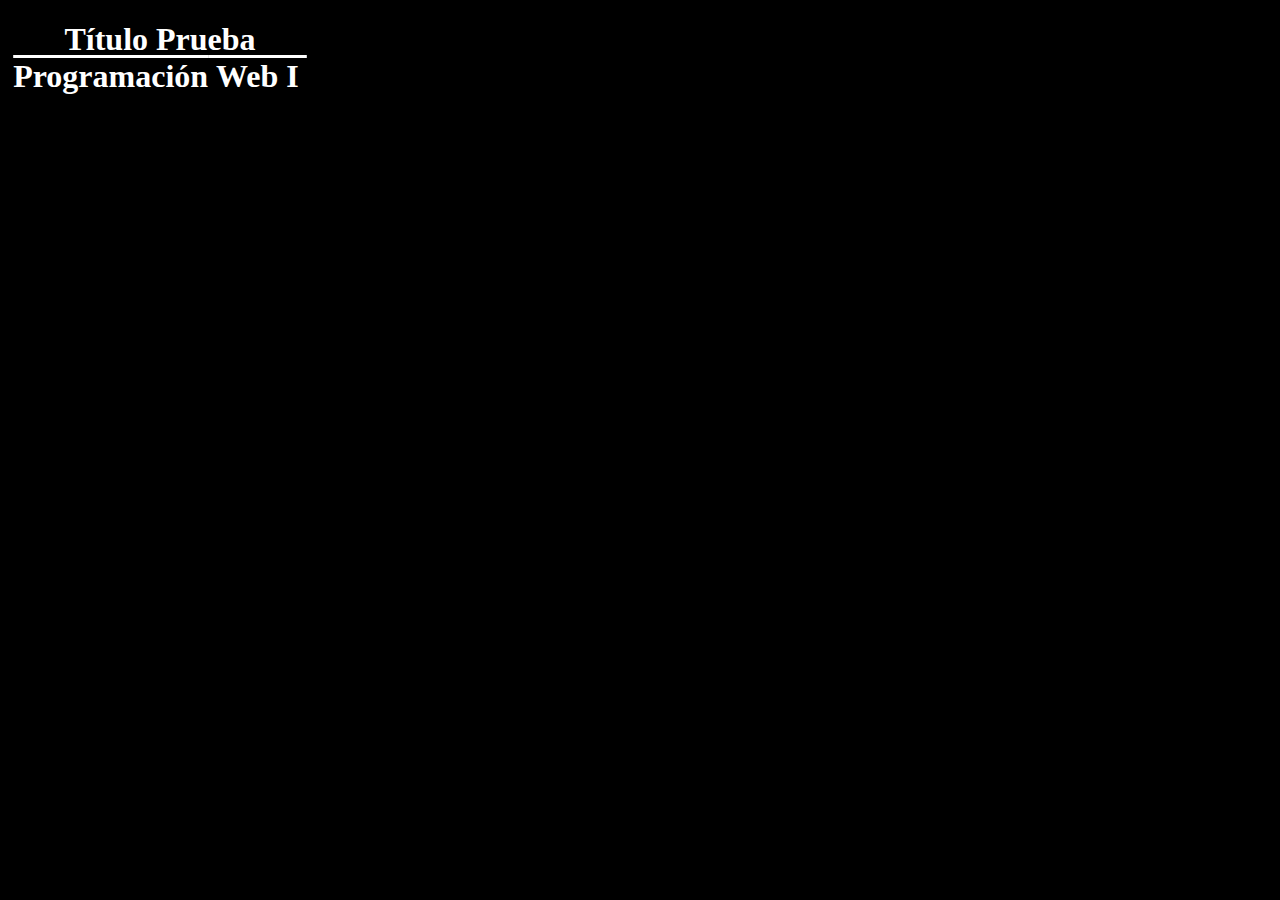
==== art.html @ 5e05cffc "Push #12: form & stuff" ====
<!--
    Proyecto Web I | TUDS ULP 2022

    Autor:  Elias Garciarena
    DNI:    41773891
 -->
 <!DOCTYPE html>
 <html lang="ES">
 
 <head>
     <title>Proyecto Web I | TUDS ULP 2022</title>
 
     <meta charset="UTF-8">
     <meta name="viewport" content="width=device-width, initial-scale=1.0">
     <meta name="description" content="Pagina Index del proyecto">
     <meta name="author" content="Elias Garciarena | TUDS ULP 2022">
 
     <meta property="og:title" content="Proyecto Web I | TUDS ULP 2022">
     <meta property="og:type" content="website">
     <meta property="og:url" content="URL redes sociales">
     <meta property="og:description" content="Descripcion redes sociales">
     <meta property="og:image" content="image.png">
 
     <link rel="icon" href="imgs/favicon.svg" type="image/svg+xml">
     <link rel="apple-touch-icon" href="imgs/apple-touch-icon.png">
     <link rel="stylesheet" href="style/css.css">
 
     <script src="scripts/js.js" type="text/JavaScript"></script>
 </head>
 
 <a href="index.html">
    <div id="menu"></div>
</a>
 
 </html>
---- style/css.css ----
body{
    margin: 0;
    padding: 0;
    background-color: black;
    color: green;
}

a{
    text-decoration: none;
    color: white;
}

a:visited{
    color: green;
    background-color: white;
}

ul{
    margin:0;
    padding:0;
    list-style-type: "🔄";
}

#pic2{
    list-style-type: "⛔";
}

#pic3{
    list-style-type: "🧬";
}

th, td{
    border: 1px solid white;
    color: white;
    padding: 3px;
}

.alin{
    text-align:left !important;
}

.carrusel{
    font-weight: bolder;
}

.sliderContainer{
    display: grid;
    grid-template-columns: repeat(3, 33vw);
    grid-template-rows: repeat(2, 40vh);
}

.hidden{
    display: none;
}

.menu{
    width: 100%;
    display:flex;
    justify-content: left;
}

.slider{
    grid-row: 1;
    grid-column: 2;
}

.lista{
    grid-row: 2;
    grid-column: 2;
    display: flex;    
    justify-content: center;
}

.abs{
    position: absolute;
}

.boton{
    grid-row: 2;
    grid-column: 3;
    font-size: 80px;
}

.logo{
    margin-left: 10px;
}
.center{
    display: flex;
    justify-content: center;
}
.formContainer{
    margin-top: 20vh;
}
.matrix{
    display: grid;
    grid-template-columns: repeat(2, 12vw);
    grid-template-rows: repeat(3, 4vw);
    text-align: center;
}
#form{
    padding: 2vw 4vw 2vw 2vw;
    background-color: white;
    border: solid 8px green;
    font-size: 120%;
    font-weight: bolder;
}
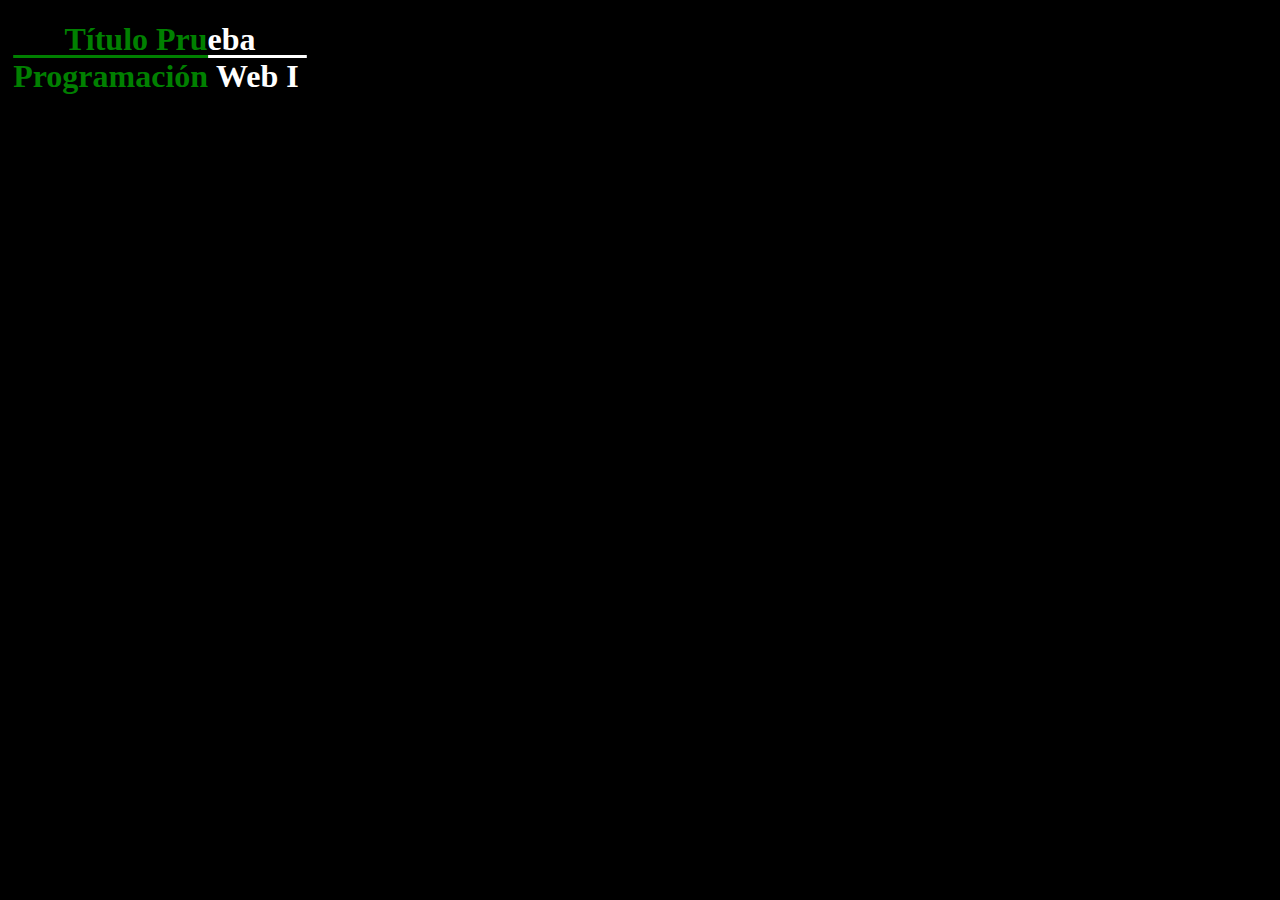
==== commit 0e6641e3: "Push #15: validate.form()" ====
--- a/style/css.css
+++ b/style/css.css
@@ -12,7 +12,6 @@
 
 a:visited{
     color: green;
-    background-color: white;
 }
 
 ul{
@@ -89,7 +88,7 @@
     justify-content: center;
 }
 .formContainer{
-    margin-top: 20vh;
+    margin-top: 15vh;
 }
 .matrix{
     display: grid;
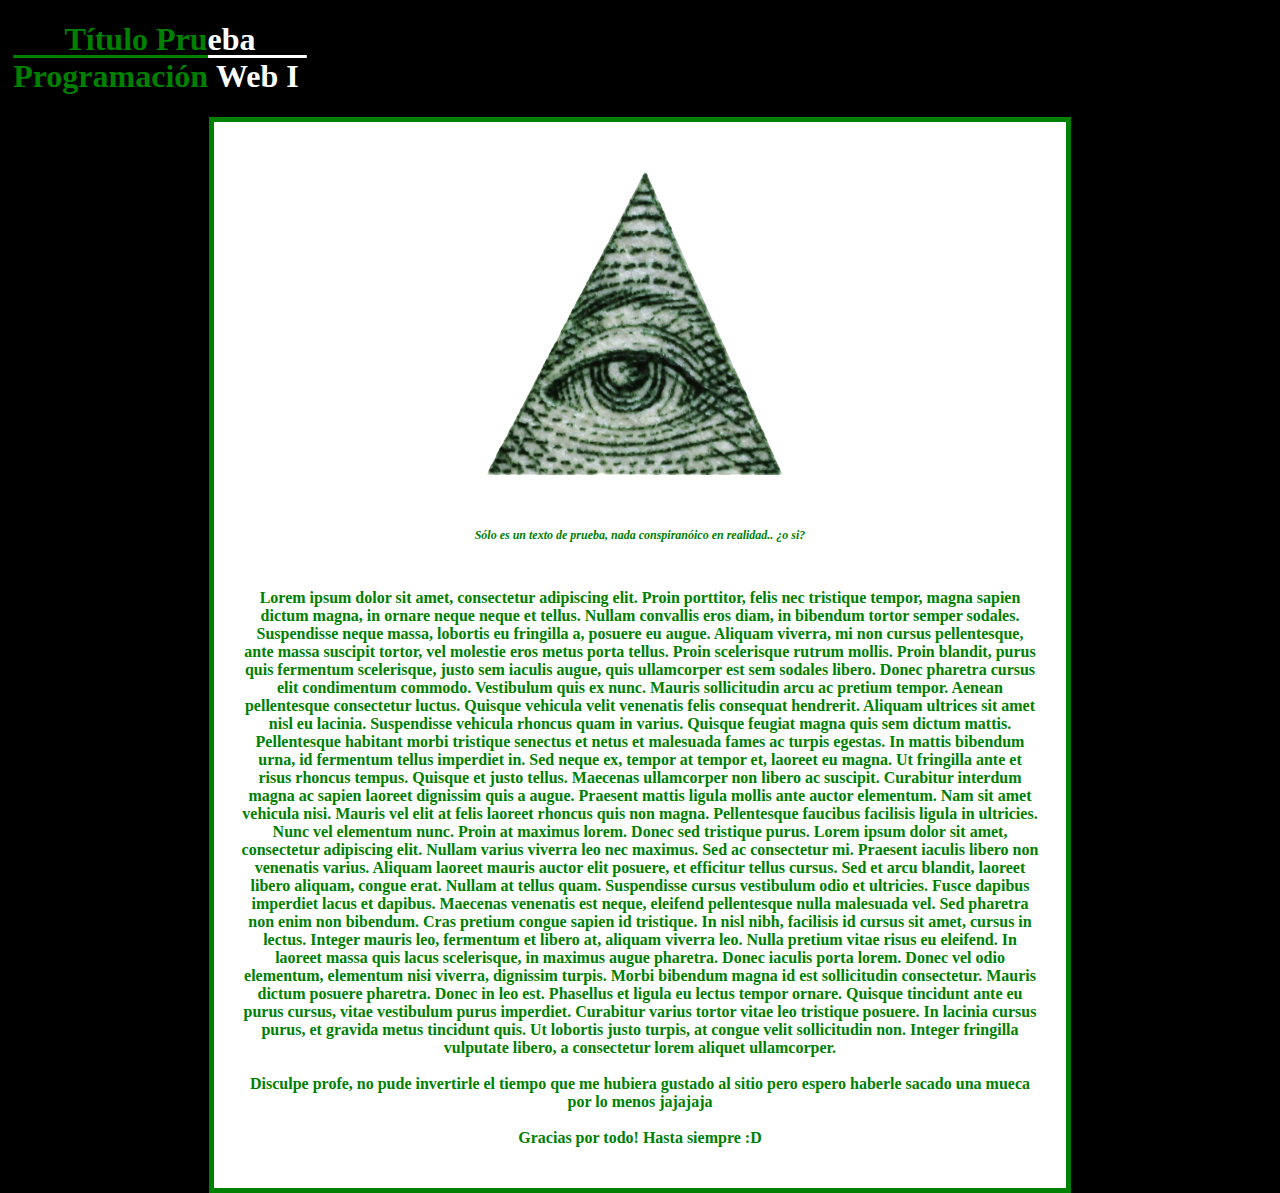
==== commit 6567bd1b: "Push #18: the end?" ====
--- a/art.html
+++ b/art.html
@@ -4,32 +4,50 @@
     Autor:  Elias Garciarena
     DNI:    41773891
  -->
- <!DOCTYPE html>
- <html lang="ES">
- 
- <head>
-     <title>Proyecto Web I | TUDS ULP 2022</title>
- 
-     <meta charset="UTF-8">
-     <meta name="viewport" content="width=device-width, initial-scale=1.0">
-     <meta name="description" content="Pagina Index del proyecto">
-     <meta name="author" content="Elias Garciarena | TUDS ULP 2022">
- 
-     <meta property="og:title" content="Proyecto Web I | TUDS ULP 2022">
-     <meta property="og:type" content="website">
-     <meta property="og:url" content="URL redes sociales">
-     <meta property="og:description" content="Descripcion redes sociales">
-     <meta property="og:image" content="image.png">
- 
-     <link rel="icon" href="imgs/favicon.svg" type="image/svg+xml">
-     <link rel="apple-touch-icon" href="imgs/apple-touch-icon.png">
-     <link rel="stylesheet" href="style/css.css">
- 
-     <script src="scripts/js.js" type="text/JavaScript"></script>
- </head>
- 
- <a href="index.html">
-    <div id="menu"></div>
-</a>
- 
- </html>+<!DOCTYPE html>
+<html lang="ES">
+
+<head>
+    <title>Proyecto Web I | TUDS ULP 2022</title>
+
+    <meta charset="UTF-8">
+    <meta name="viewport" content="width=device-width, initial-scale=1.0">
+    <meta name="description" content="Pagina Index del proyecto">
+    <meta name="author" content="Elias Garciarena | TUDS ULP 2022">
+
+    <meta property="og:title" content="Proyecto Web I | TUDS ULP 2022">
+    <meta property="og:type" content="website">
+    <meta property="og:url" content="URL redes sociales">
+    <meta property="og:description" content="Descripcion redes sociales">
+    <meta property="og:image" content="image.png">
+
+    <link rel="icon" href="assets/favicon.ico">
+    <link rel="apple-touch-icon" href="assets/favicon.ico">
+    <link rel="stylesheet" href="style/css.css">
+
+    <script src="scripts/js.js" type="text/JavaScript"></script>
+</head>
+
+<body>
+    <a href="index.html">
+        <div id="menu"></div>
+    </a>
+    <div id="infoContainer">
+        <div id="info">
+            <img src="assets/0.png" alt="Foto de Muestra" style="width:350px;">
+            <p id="pieImagen">Sólo es un texto de prueba, nada conspiranóico en realidad.. ¿o si?</p><br>
+            <p>Lorem ipsum dolor sit amet, consectetur adipiscing elit. Proin porttitor, felis nec tristique tempor, magna sapien dictum magna, in ornare neque neque et tellus. Nullam convallis eros diam, in bibendum tortor semper sodales. Suspendisse neque massa, lobortis eu fringilla a, posuere eu augue. Aliquam viverra, mi non cursus pellentesque, ante massa suscipit tortor, vel molestie eros metus porta tellus. Proin scelerisque rutrum mollis. Proin blandit, purus quis fermentum scelerisque, justo sem iaculis augue, quis ullamcorper est sem sodales libero. Donec pharetra cursus elit condimentum commodo. Vestibulum quis ex nunc. Mauris sollicitudin arcu ac pretium tempor. Aenean pellentesque consectetur luctus. Quisque vehicula velit venenatis felis consequat hendrerit.
+
+                Aliquam ultrices sit amet nisl eu lacinia. Suspendisse vehicula rhoncus quam in varius. Quisque feugiat magna quis sem dictum mattis. Pellentesque habitant morbi tristique senectus et netus et malesuada fames ac turpis egestas. In mattis bibendum urna, id fermentum tellus imperdiet in. Sed neque ex, tempor at tempor et, laoreet eu magna. Ut fringilla ante et risus rhoncus tempus. Quisque et justo tellus. Maecenas ullamcorper non libero ac suscipit. Curabitur interdum magna ac sapien laoreet dignissim quis a augue. Praesent mattis ligula mollis ante auctor elementum. Nam sit amet vehicula nisi. Mauris vel elit at felis laoreet rhoncus quis non magna.
+                
+                Pellentesque faucibus facilisis ligula in ultricies. Nunc vel elementum nunc. Proin at maximus lorem. Donec sed tristique purus. Lorem ipsum dolor sit amet, consectetur adipiscing elit. Nullam varius viverra leo nec maximus. Sed ac consectetur mi. Praesent iaculis libero non venenatis varius. Aliquam laoreet mauris auctor elit posuere, et efficitur tellus cursus. Sed et arcu blandit, laoreet libero aliquam, congue erat. Nullam at tellus quam.
+                
+                Suspendisse cursus vestibulum odio et ultricies. Fusce dapibus imperdiet lacus et dapibus. Maecenas venenatis est neque, eleifend pellentesque nulla malesuada vel. Sed pharetra non enim non bibendum. Cras pretium congue sapien id tristique. In nisl nibh, facilisis id cursus sit amet, cursus in lectus. Integer mauris leo, fermentum et libero at, aliquam viverra leo. Nulla pretium vitae risus eu eleifend.
+                
+                In laoreet massa quis lacus scelerisque, in maximus augue pharetra. Donec iaculis porta lorem. Donec vel odio elementum, elementum nisi viverra, dignissim turpis. Morbi bibendum magna id est sollicitudin consectetur. Mauris dictum posuere pharetra. Donec in leo est. Phasellus et ligula eu lectus tempor ornare. Quisque tincidunt ante eu purus cursus, vitae vestibulum purus imperdiet. Curabitur varius tortor vitae leo tristique posuere. In lacinia cursus purus, et gravida metus tincidunt quis. Ut lobortis justo turpis, at congue velit sollicitudin non. Integer fringilla vulputate libero, a consectetur lorem aliquet ullamcorper.<br><br>Disculpe profe, no pude invertirle el tiempo que me hubiera gustado al sitio pero espero haberle sacado una mueca por lo menos jajajaja<br><br>Gracias por todo! Hasta siempre :D</p>
+            
+        </div>
+    </div>
+</body>
+
+</html>--- a/style/css.css
+++ b/style/css.css
@@ -1,105 +1,136 @@
-body{
+body {
     margin: 0;
     padding: 0;
     background-color: black;
     color: green;
+    font-weight: bolder;
 }
 
-a{
+a {
     text-decoration: none;
     color: white;
 }
 
-a:visited{
+a:visited {
     color: green;
 }
 
-ul{
-    margin:0;
-    padding:0;
+ul {
+    margin: 0;
+    padding: 0;
     list-style-type: "🔄";
 }
 
-#pic2{
+#pic2 {
     list-style-type: "⛔";
 }
 
-#pic3{
+#pic3 {
     list-style-type: "🧬";
 }
 
-th, td{
+th,
+td {
     border: 1px solid white;
     color: white;
     padding: 3px;
 }
 
-.alin{
-    text-align:left !important;
+.alin {
+    text-align: left;
 }
 
-.carrusel{
-    font-weight: bolder;
+.sliderContainer {
+    display: flex;
+    flex-direction: column;
 }
 
-.sliderContainer{
-    display: grid;
-    grid-template-columns: repeat(3, 33vw);
-    grid-template-rows: repeat(2, 40vh);
+.hidden {
+    display: none;
+    position: absolute;
 }
 
-.hidden{
-    display: none;
-}
-
-.menu{
+.menu {
     width: 100%;
-    display:flex;
+    display: flex;
     justify-content: left;
 }
 
-.slider{
-    grid-row: 1;
-    grid-column: 2;
-}
-
-.lista{
-    grid-row: 2;
-    grid-column: 2;
-    display: flex;    
+.lista {
+    display: flex;
     justify-content: center;
 }
 
-.abs{
-    position: absolute;
+.boton {
+    font-size: 80px;
+    margin-top: 8%;
+    margin-bottom: 4%;
 }
 
-.boton{
-    grid-row: 2;
-    grid-column: 3;
-    font-size: 80px;
+.logo {
+    margin-left: 10px;
 }
 
-.logo{
-    margin-left: 10px;
+.formContainer {
+    margin-top: 12vh;
 }
+
+.matrix {
+    margin-left: 15vw;
+    display: flex;
+    flex-direction: column;
+    width: 250px;
+    padding: 2vw 2vw 2vw 2vw;
+    background-color: white;
+    border: solid 8px green;
+    font-size: 120%;
+    font-weight: bolder;
+    text-align: center;
+    position: fixed;
+}
+
+#dinamiContent{
+    display: flex;
+    flex-direction: column;
+    float: right;
+    text-align: center;
+    margin-right: 15vw;
+    width: 25vw;
+    color: white;
+}
+
+#errorsContainer{
+    padding: 4%;
+    margin-bottom: 3vw;
+}
+
+.error{
+    border: solid red 5px;
+}
+
+#tabla{
+    margin-top: 4%;
+}
+
 .center{
     display: flex;
     justify-content: center;
 }
-.formContainer{
-    margin-top: 15vh;
+
+#infoContainer{
+    display: flex;
+    justify-content: center;
 }
-.matrix{
-    display: grid;
-    grid-template-columns: repeat(2, 12vw);
-    grid-template-rows: repeat(3, 4vw);
+
+#info{
+    background-color: white;    
+    border: solid 5px green;
+    padding: 2%;
+    max-width: 800px;
     text-align: center;
 }
-#form{
-    padding: 2vw 4vw 2vw 2vw;
-    background-color: white;
-    border: solid 8px green;
-    font-size: 120%;
-    font-weight: bolder;
+
+#pieImagen{
+    font-size: 12px;
+    font-style: italic;
 }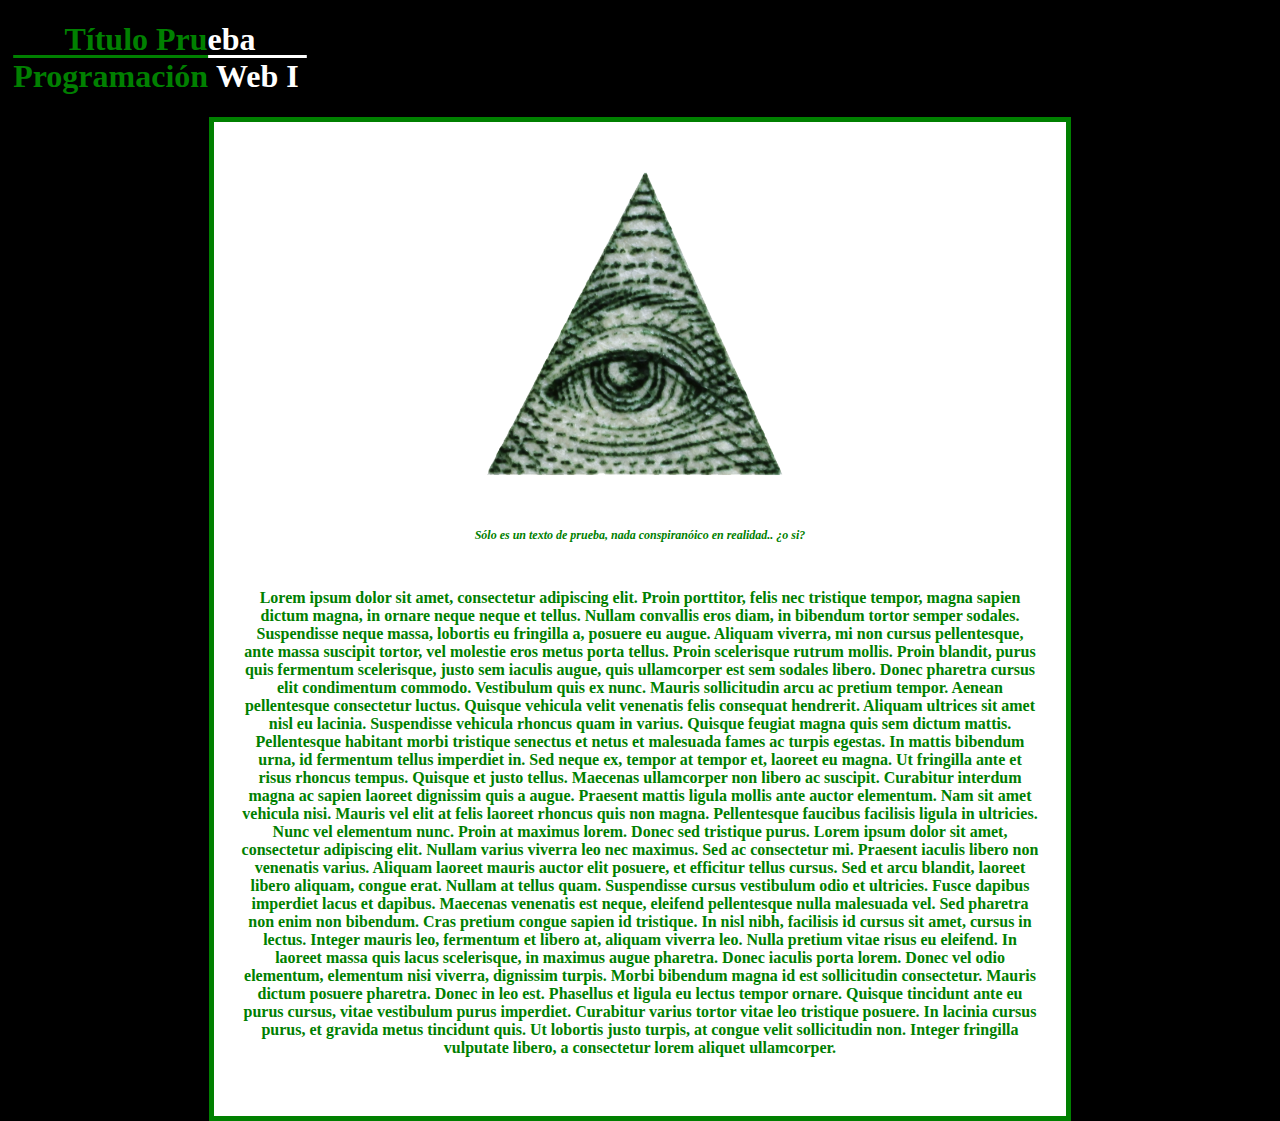
==== commit 3d326444: "¿?" ====
--- a/art.html
+++ b/art.html
@@ -44,7 +44,7 @@
                 
                 Suspendisse cursus vestibulum odio et ultricies. Fusce dapibus imperdiet lacus et dapibus. Maecenas venenatis est neque, eleifend pellentesque nulla malesuada vel. Sed pharetra non enim non bibendum. Cras pretium congue sapien id tristique. In nisl nibh, facilisis id cursus sit amet, cursus in lectus. Integer mauris leo, fermentum et libero at, aliquam viverra leo. Nulla pretium vitae risus eu eleifend.
                 
-                In laoreet massa quis lacus scelerisque, in maximus augue pharetra. Donec iaculis porta lorem. Donec vel odio elementum, elementum nisi viverra, dignissim turpis. Morbi bibendum magna id est sollicitudin consectetur. Mauris dictum posuere pharetra. Donec in leo est. Phasellus et ligula eu lectus tempor ornare. Quisque tincidunt ante eu purus cursus, vitae vestibulum purus imperdiet. Curabitur varius tortor vitae leo tristique posuere. In lacinia cursus purus, et gravida metus tincidunt quis. Ut lobortis justo turpis, at congue velit sollicitudin non. Integer fringilla vulputate libero, a consectetur lorem aliquet ullamcorper.<br><br>Disculpe profe, no pude invertirle el tiempo que me hubiera gustado al sitio pero espero haberle sacado una mueca por lo menos jajajaja<br><br>Gracias por todo! Hasta siempre :D</p>
+                In laoreet massa quis lacus scelerisque, in maximus augue pharetra. Donec iaculis porta lorem. Donec vel odio elementum, elementum nisi viverra, dignissim turpis. Morbi bibendum magna id est sollicitudin consectetur. Mauris dictum posuere pharetra. Donec in leo est. Phasellus et ligula eu lectus tempor ornare. Quisque tincidunt ante eu purus cursus, vitae vestibulum purus imperdiet. Curabitur varius tortor vitae leo tristique posuere. In lacinia cursus purus, et gravida metus tincidunt quis. Ut lobortis justo turpis, at congue velit sollicitudin non. Integer fringilla vulputate libero, a consectetur lorem aliquet ullamcorper.<br><br></p>
             
         </div>
     </div>
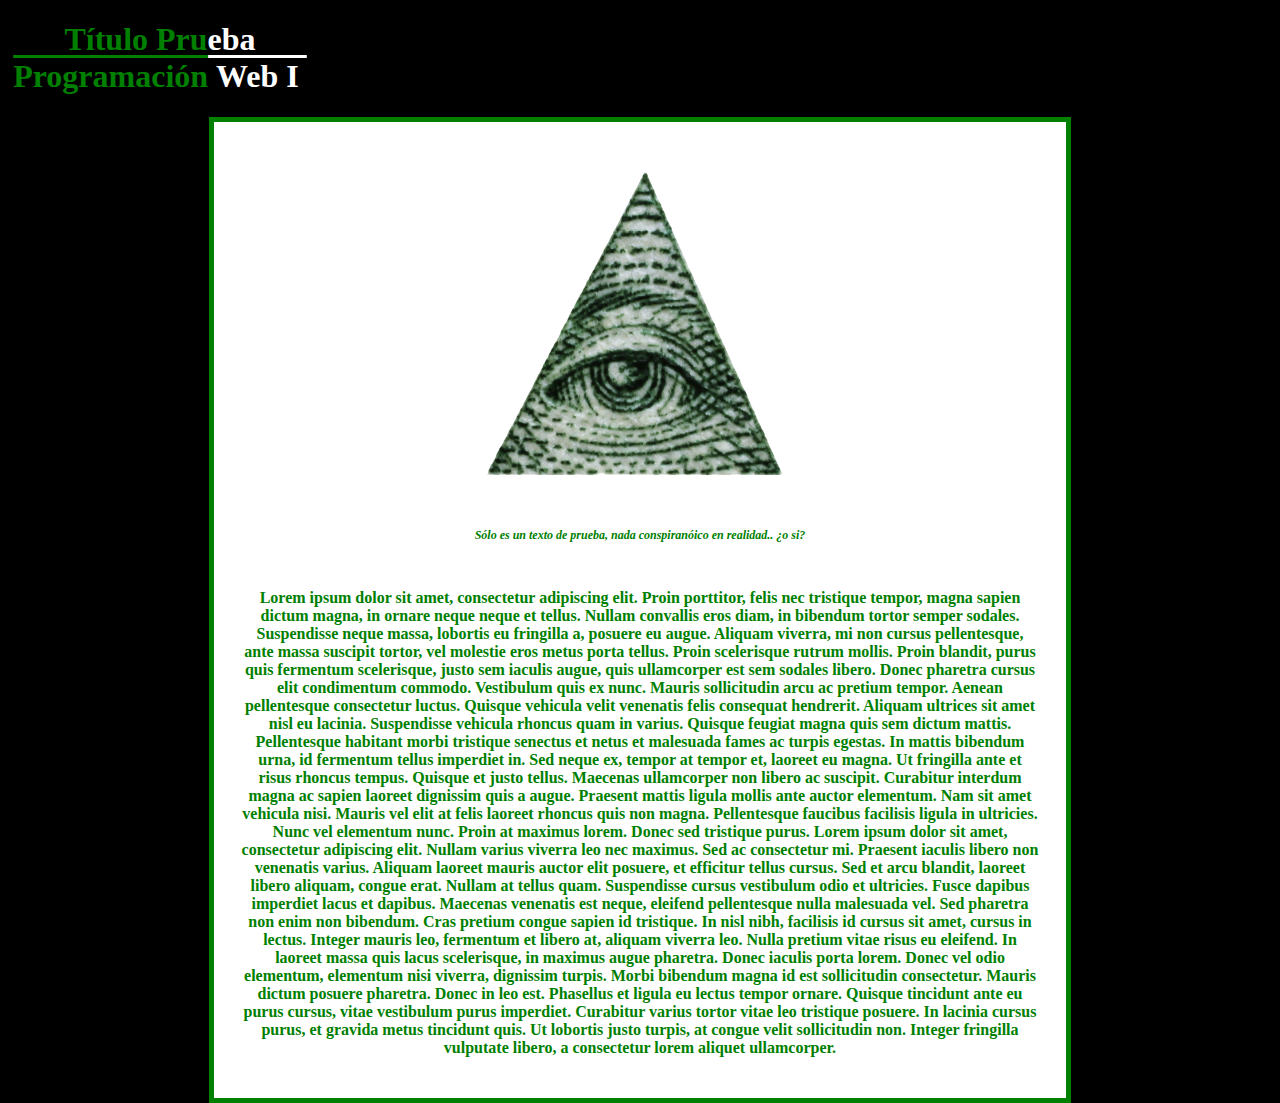
==== commit c910e73d: "u" ====
--- a/art.html
+++ b/art.html
@@ -44,7 +44,7 @@
                 
                 Suspendisse cursus vestibulum odio et ultricies. Fusce dapibus imperdiet lacus et dapibus. Maecenas venenatis est neque, eleifend pellentesque nulla malesuada vel. Sed pharetra non enim non bibendum. Cras pretium congue sapien id tristique. In nisl nibh, facilisis id cursus sit amet, cursus in lectus. Integer mauris leo, fermentum et libero at, aliquam viverra leo. Nulla pretium vitae risus eu eleifend.
                 
-                In laoreet massa quis lacus scelerisque, in maximus augue pharetra. Donec iaculis porta lorem. Donec vel odio elementum, elementum nisi viverra, dignissim turpis. Morbi bibendum magna id est sollicitudin consectetur. Mauris dictum posuere pharetra. Donec in leo est. Phasellus et ligula eu lectus tempor ornare. Quisque tincidunt ante eu purus cursus, vitae vestibulum purus imperdiet. Curabitur varius tortor vitae leo tristique posuere. In lacinia cursus purus, et gravida metus tincidunt quis. Ut lobortis justo turpis, at congue velit sollicitudin non. Integer fringilla vulputate libero, a consectetur lorem aliquet ullamcorper.<br><br></p>
+                In laoreet massa quis lacus scelerisque, in maximus augue pharetra. Donec iaculis porta lorem. Donec vel odio elementum, elementum nisi viverra, dignissim turpis. Morbi bibendum magna id est sollicitudin consectetur. Mauris dictum posuere pharetra. Donec in leo est. Phasellus et ligula eu lectus tempor ornare. Quisque tincidunt ante eu purus cursus, vitae vestibulum purus imperdiet. Curabitur varius tortor vitae leo tristique posuere. In lacinia cursus purus, et gravida metus tincidunt quis. Ut lobortis justo turpis, at congue velit sollicitudin non. Integer fringilla vulputate libero, a consectetur lorem aliquet ullamcorper.<br></p>
             
         </div>
     </div>
